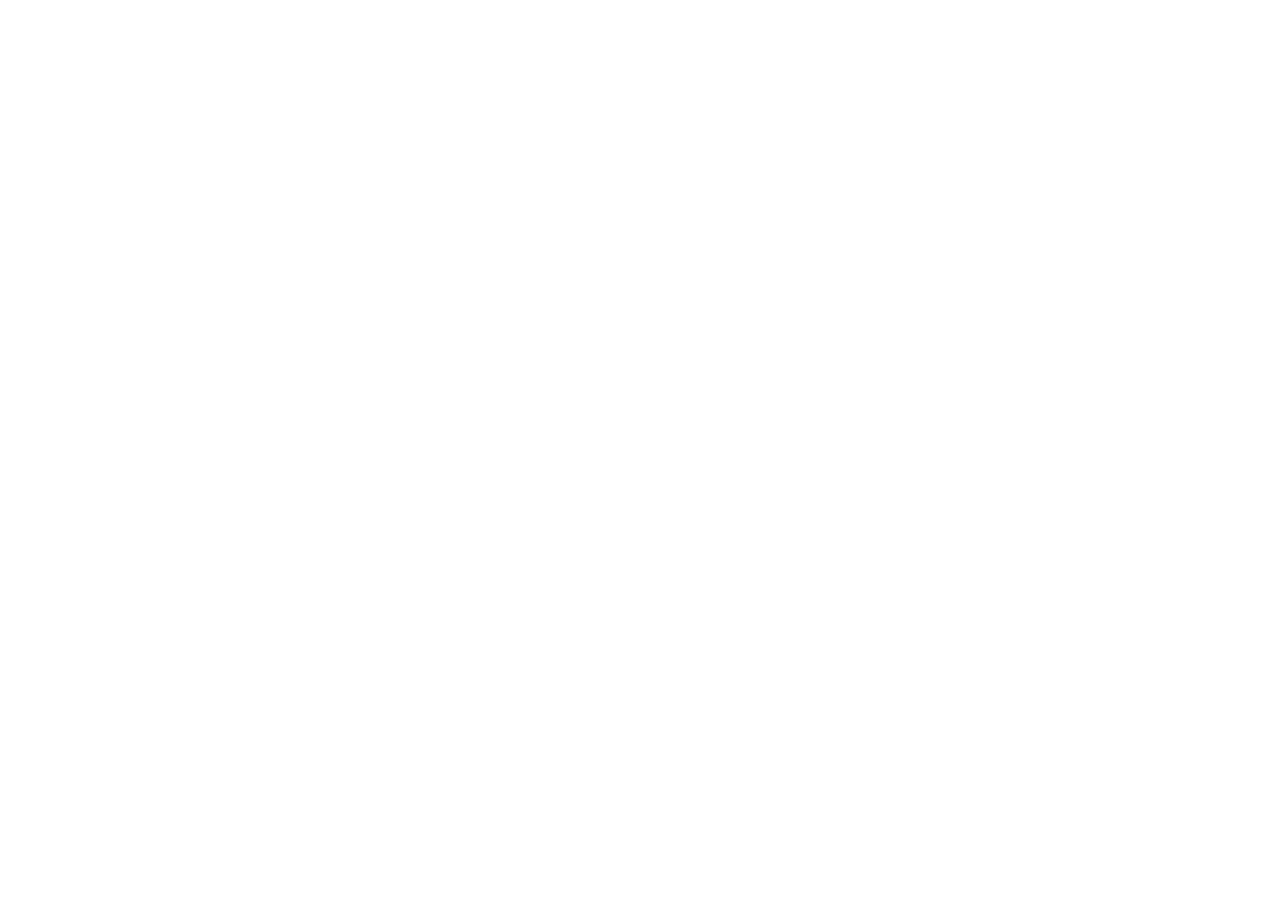
==== HTML/comprar-tickets.html @ adc5f4e2 "Integrador JS" ====
<!DOCTYPE html>
<html lang="en">
<head>
    <meta charset="UTF-8">
    <meta http-equiv="X-UA-Compatible" content="IE=edge">
    <meta name="viewport" content="width=device-width, initial-scale=1.0">
    <title>Tickets</title>
    <link href="https://cdn.jsdelivr.net/npm/bootstrap@5.3.0-alpha3/dist/css/bootstrap.min.css" rel="stylesheet" integrity="sha384-KK94CHFLLe+nY2dmCWGMq91rCGa5gtU4mk92HdvYe+M/SXH301p5ILy+dN9+nJOZ" crossorigin="anonymous">
    <link rel="stylesheet" href="../assets/css/comprar-tickets.ccs">
</head>
<body>
    
</body>
</html>
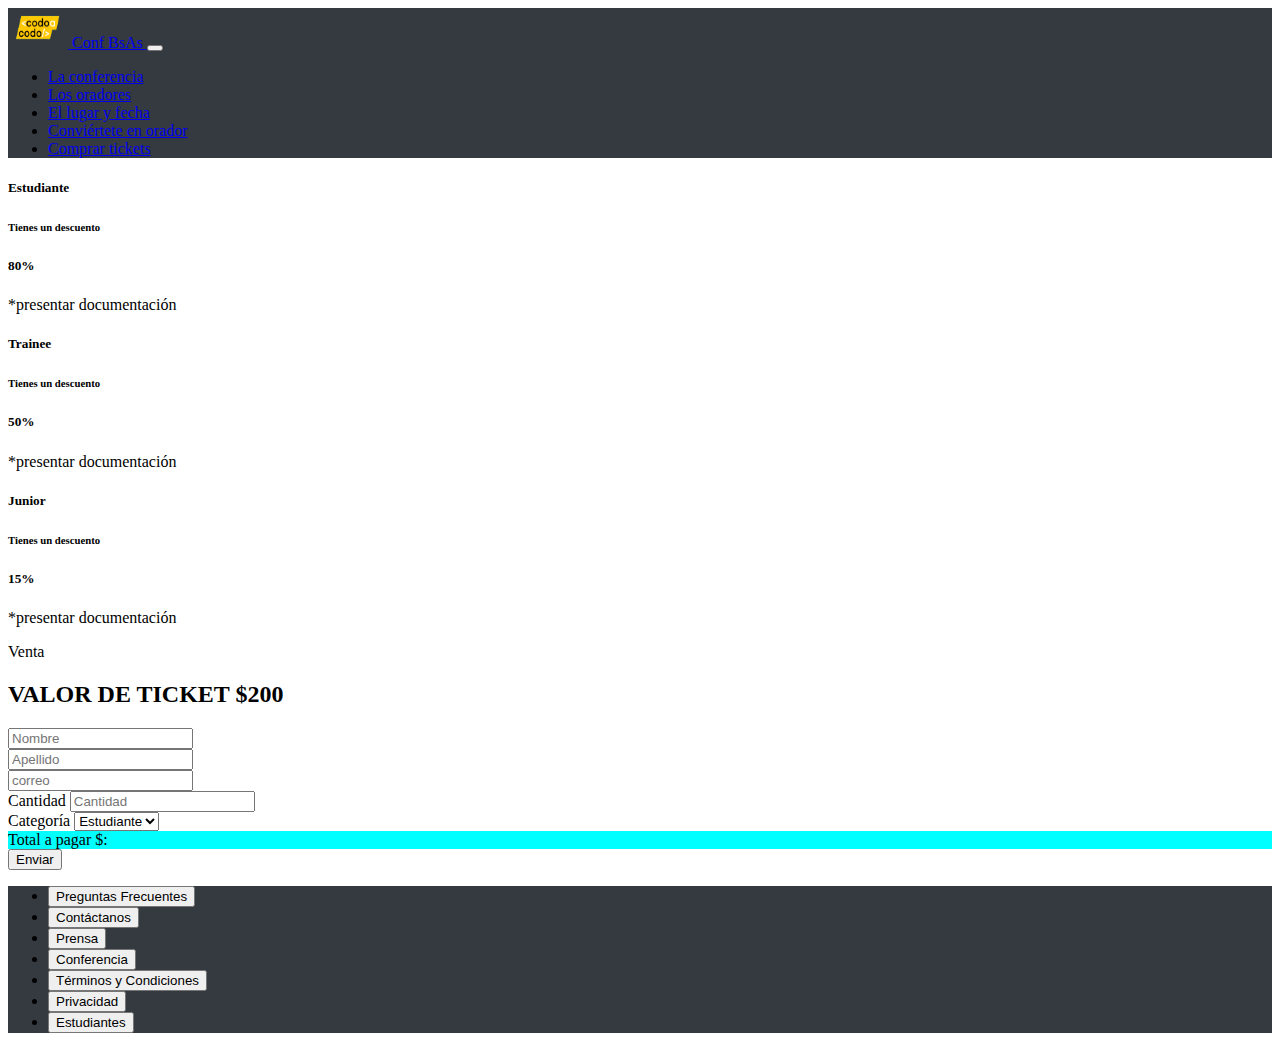
==== commit 47e6c07e: "cambios" ====
--- a/HTML/comprar-tickets.html
+++ b/HTML/comprar-tickets.html
@@ -9,6 +9,129 @@
     <link rel="stylesheet" href="../assets/css/comprar-tickets.ccs">
 </head>
 <body>
-    
+    <header style="background-color: rgb(53, 58, 64);">
+        <nav class="navbar navbar-expand-lg navbar-light">
+            <div class="container-fluid">
+                <a class="navbar-brand text-white" href="#">
+                    <img src="../assets/img/codoacodo.png" alt="" width="60" height="40" class="d-inline-block align-text-top">
+                    Conf BsAs
+                  </a>
+              <button class="navbar-toggler" type="button" data-bs-toggle="collapse" data-bs-target="#navbarNav" aria-controls="navbarNav" aria-expanded="false" aria-label="Toggle navigation">
+                <span class="navbar-toggler-icon"></span>
+              </button>
+              <div class="collapse navbar-collapse justify-content-end" id="navbarNav">
+                <ul class="navbar-nav">
+                  <li class="nav-item">
+                    <a class="nav-link active text-white" aria-current="page" href="#">La conferencia</a>
+                  </li>
+                  <li class="nav-item">
+                    <a class="nav-link text-white" href="#">Los oradores</a>
+                  </li>
+                  <li class="nav-item">
+                    <a class="nav-link text-white" href="#">El lugar y fecha</a>
+                  </li>
+                  <li class="nav-item">
+                    <a class="nav-link text-white" href="#">Conviértete en orador</a>
+                  </li>
+                  <li class="nav-item">
+                    <a class="nav-link text-success" href="#">Comprar tickets</a>
+                  </li>
+                </ul>
+              </div>
+            </div>
+          </nav>
+    </header>
+    <main class="container mt-5">
+      <section>
+        <div class="container-fluid">
+            <div class="row g-3">
+                <div class="col-md-4 col-6">
+                    <div class="card text-center" style="width: 18rem; border-color: blue;">
+                        <div class="card-body">
+                        <h5 class="card-title">Estudiante</h5>
+                        <h6 class="card-subtitle mb-2 text-muted">Tienes un descuento</h6>
+                        <h5>80%</h5>
+                        <p>*presentar documentación</p>
+                        </div>
+                    </div>
+                </div>
+                <div class="col-md-4 col-6">
+                    <div class="card text-center" style="width: 18rem; border-color:aqua;">
+                        <div class="card-body">
+                        <h5 class="card-title">Trainee</h5>
+                        <h6 class="card-subtitle mb-2 text-muted">Tienes un descuento</h6>
+                        <h5>50%</h5>
+                        <p>*presentar documentación</p>
+                        </div>
+                    </div>
+                </div>
+                <div class="col-md-4 col-6">
+                    <div class="card text-center" style="width: 18rem; border-color: greenyellow;">
+                        <div class="card-body">
+                        <h5 class="card-title">Junior</h5>
+                        <h6 class="card-subtitle mb-2 text-muted">Tienes un descuento</h6>
+                        <h5>15%</h5>
+                        <p>*presentar documentación</p>
+                        </div>
+                    </div>
+                </div>
+            </div>
+        </div>
+      </section>
+      <section>
+        <div class="container text-center">
+          <div class="container-fluid">
+            <p class="mt-2 mb-0 p-0">Venta</p>
+            <h2 class="mb-2 text-uppercase p-0">VALOR DE TICKET $200</h2>
+          </div>
+          <div class="form-check-inline">
+            <div class="row text-start">
+              <div class="col-md-6 mt-2 mb-1">
+                <input type="text" class="form-control" placeholder="Nombre">
+              </div>
+              <div class="col-md-6 mt-2 mb-1">
+                <input type="text" class="form-control" placeholder="Apellido">
+              </div>
+              <div class="col-md-12 mt-2">
+                <input type="email" class="form-control mb-0" placeholder="correo">
+              </div>
+              <div class="col-md-6 mt-2 mb-1">
+                <label>Cantidad</label>
+                <input type="number" placeholder="Cantidad" id="cantidad">
+              </div>
+              <div class="col-md-6 mt-2 mb-1">
+                <label>Categoría</label>
+                <select id="categoría">
+                    <option id="Estudiante">Estudiante</option>
+                    <option id="Trainee">Trainee</option>
+                    <option id="Junior">Junior</option>
+                </select>
+              </div>
+            </div>
+            <div class="justify-content-start" id="precio" style="background-color: aqua;">
+              <span>Total a pagar $:</span>
+              <span id="totalAPagar"></span>
+            </div>
+            <div>
+              <button type="button" class="btn btn-success w-100 m-0 p-0">Enviar</button>
+            </div>
+          </div>
+      </section>
+    </main>
+    <footer class="footer py-3" style="background-color: rgb(53, 58, 64)";>
+      <div class="container text-center">
+          <ul class="nav d-flex justify-content-around row">
+            <li class="nav-item col-md text-white"><button class="btn btn-footer text-white" href="#">Preguntas Frecuentes</button></li>
+            <li class="nav-item col-md text-white"><button class="btn btn-footer text-white" href="#">Contáctanos</button></li>
+            <li class="nav-item col-md text-white"><button class="btn btn-footer text-white" href="#">Prensa</button></li>
+            <li class="nav-item col-md text-white"><button class="btn btn-footer text-white" href="#">Conferencia</button></li>
+            <li class="nav-item col-md text-white"><button class="btn btn-footer text-white" href="#">Términos y Condiciones</button></li>
+            <li class="nav-item col-md text-white"><button class="btn btn-footer text-white" href="#">Privacidad</button></li>
+            <li class="nav-item col-md text-white"><button class="btn btn-footer text-white" href="#">Estudiantes</button></li>
+          </ul>
+      </div>  
+    </footer>
+    <script src="../assets/js/comprar-tickets.js"></script>
+    <script src="https://cdn.jsdelivr.net/npm/bootstrap@5.3.0-alpha3/dist/js/bootstrap.bundle.min.js" integrity="sha384-ENjdO4Dr2bkBIFxQpeoTz1HIcje39Wm4jDKdf19U8gI4ddQ3GYNS7NTKfAdVQSZe" crossorigin="anonymous"></script>
 </body>
 </html>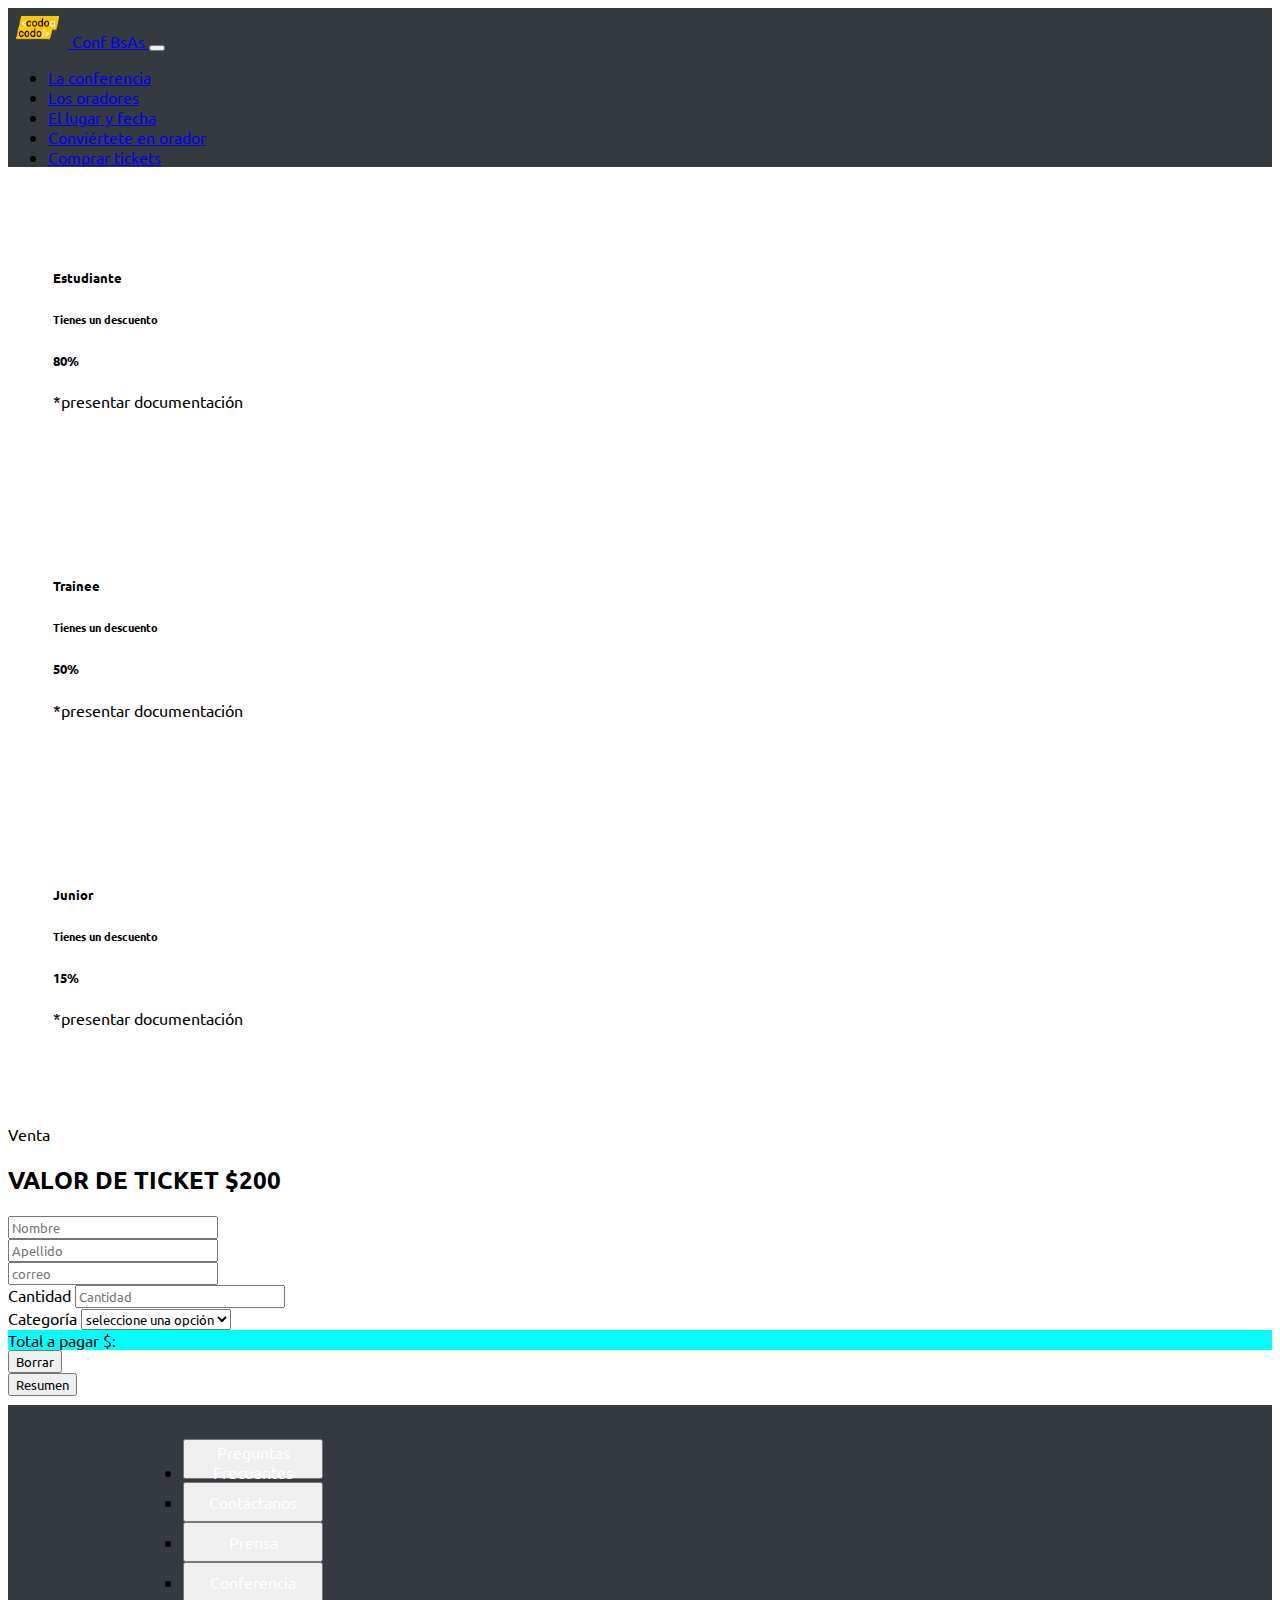
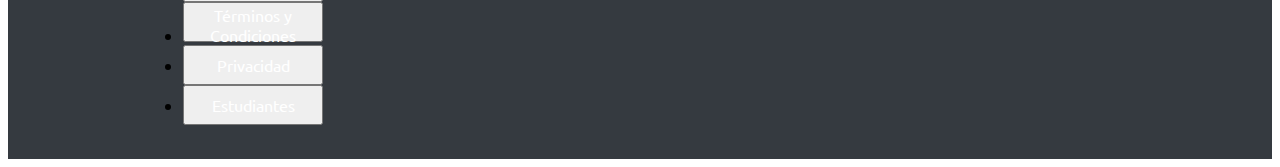
==== commit 11c4f9b8: "JS" ====
--- a/HTML/comprar-tickets.html
+++ b/HTML/comprar-tickets.html
@@ -6,7 +6,7 @@
     <meta name="viewport" content="width=device-width, initial-scale=1.0">
     <title>Tickets</title>
     <link href="https://cdn.jsdelivr.net/npm/bootstrap@5.3.0-alpha3/dist/css/bootstrap.min.css" rel="stylesheet" integrity="sha384-KK94CHFLLe+nY2dmCWGMq91rCGa5gtU4mk92HdvYe+M/SXH301p5ILy+dN9+nJOZ" crossorigin="anonymous">
-    <link rel="stylesheet" href="../assets/css/comprar-tickets.ccs">
+    <link rel="stylesheet" href="../assets/css/comprar-tickets.css">
 </head>
 <body>
     <header style="background-color: rgb(53, 58, 64);">
@@ -101,10 +101,8 @@
               </div>
               <div class="col-md-6 mt-2 mb-1">
                 <label>Categoría</label>
-                <select id="categoría">
-                    <option id="Estudiante">Estudiante</option>
-                    <option id="Trainee">Trainee</option>
-                    <option id="Junior">Junior</option>
+                <select id="categoria">
+                    
                 </select>
               </div>
             </div>
@@ -112,8 +110,13 @@
               <span>Total a pagar $:</span>
               <span id="totalAPagar"></span>
             </div>
-            <div>
-              <button type="button" class="btn btn-success w-100 m-0 p-0">Enviar</button>
+            <div class="row">
+              <div class="col-md-6 col-12">
+                <button type="button" class="btn btn-success w-100 m-0 p-0">Borrar</button>
+              </div>
+              <div class="col-md-6 col-12">
+                <button type="button" class="btn btn-success w-100 m-0 p-0">Resumen</button>
+              </div>
             </div>
           </div>
       </section>
--- a/assets/css/comprar-tickets.css
+++ b/assets/css/comprar-tickets.css
@@ -0,0 +1,51 @@
+@import url('https://fonts.googleapis.com/css2?family=Ubuntu:wght@300;700&display=swap');
+
+* {
+    font-family: 'Ubuntu', sans-serif;
+}
+
+header {
+    background-color: rgb(53, 58, 64)!important;
+}
+
+section {
+    display: block;
+}
+
+#navbarNav {
+    justify-content: end;
+}
+
+
+.card {
+    padding: 5vw 5vh;
+}
+
+
+
+.margin-padding { 
+    padding: 200px 150px;
+}
+
+#cards {
+    -ms-flex-align: center;
+}
+
+.footer{
+    margin-top: 1vh;
+    align-items: center;
+    padding: 2Vh 15vh;
+    background-color: rgb(53, 58, 64)!important;
+  }
+  
+  .btn-footer{
+    font-size: 16px;
+    color: white;
+    width: 140px;
+    height: 40px;
+    word-wrap: break-word;
+  }
+
+  #precio {
+    background-color: aqua;
+  }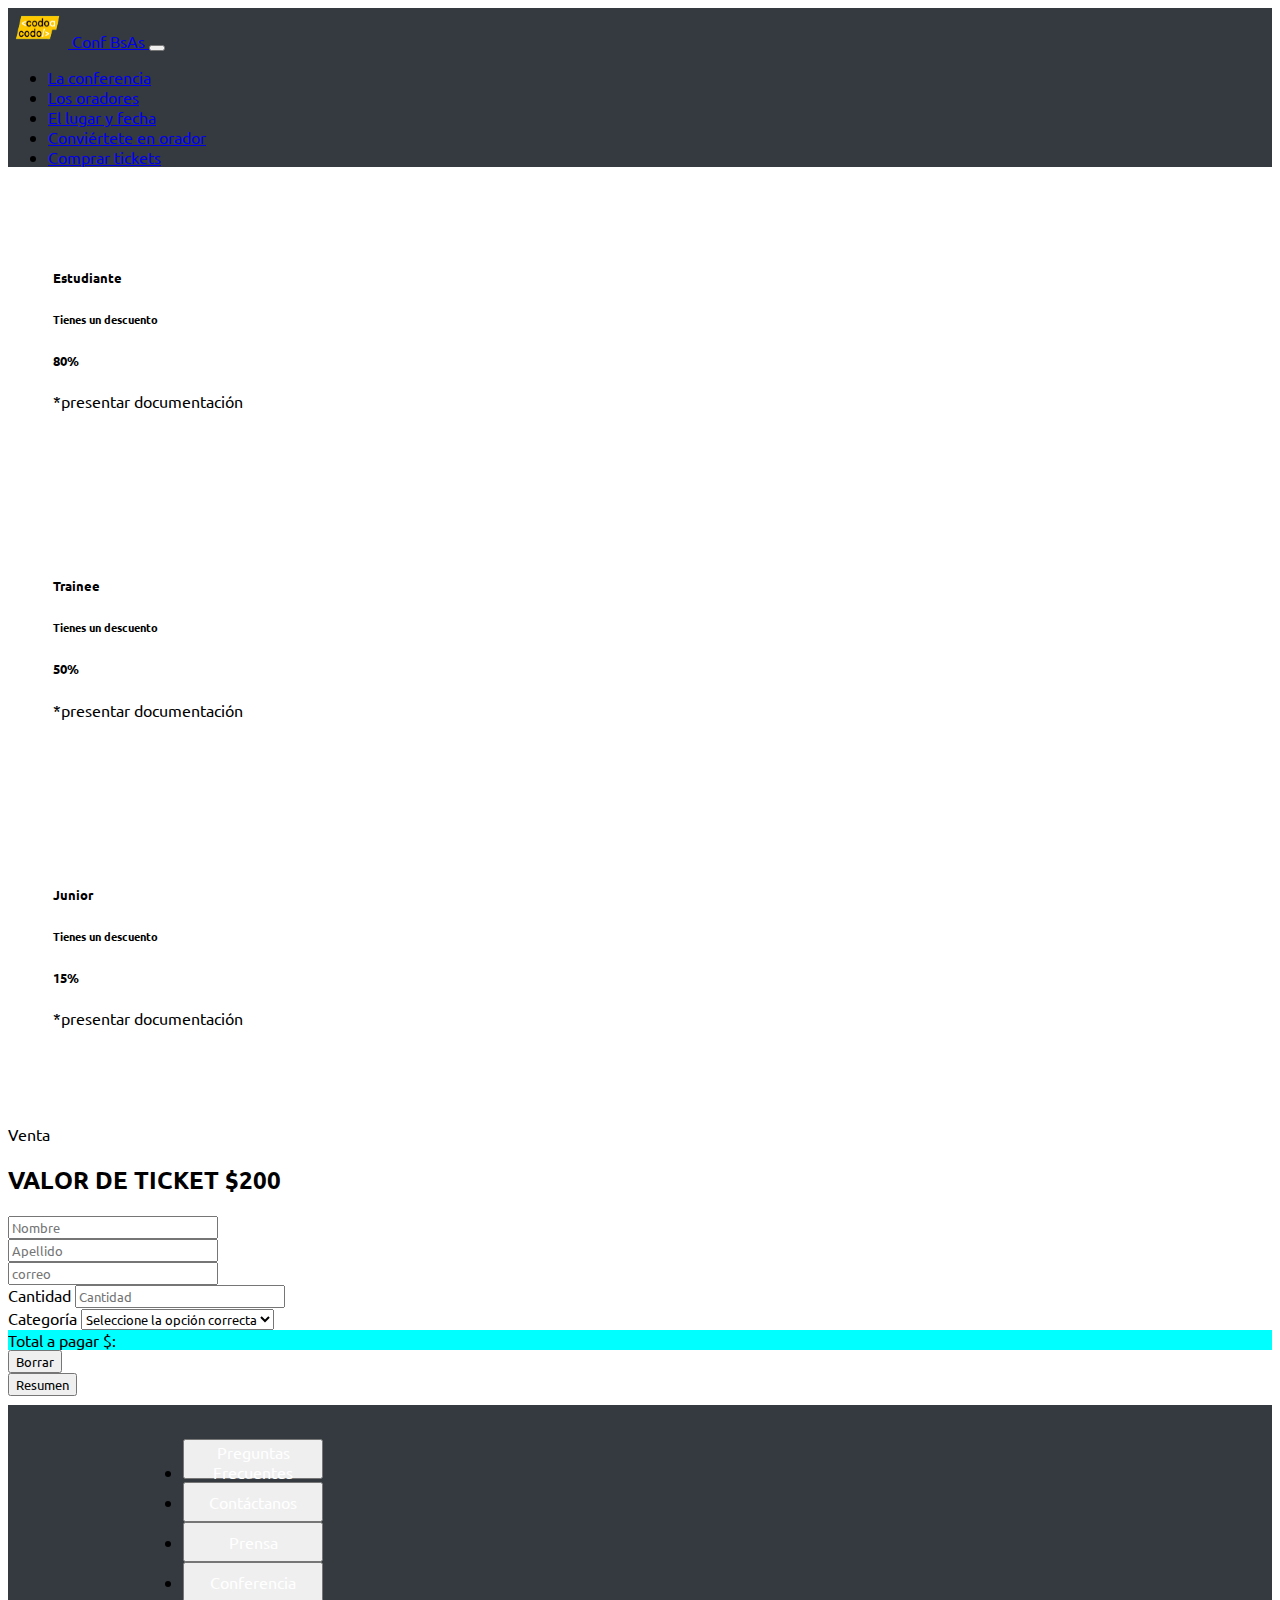
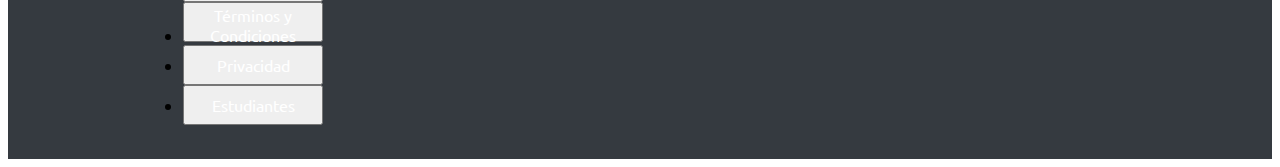
==== commit 12e3cdfe: "TrabajoTermindado" ====
--- a/HTML/comprar-tickets.html
+++ b/HTML/comprar-tickets.html
@@ -84,7 +84,7 @@
             <p class="mt-2 mb-0 p-0">Venta</p>
             <h2 class="mb-2 text-uppercase p-0">VALOR DE TICKET $200</h2>
           </div>
-          <div class="form-check-inline">
+          <div class="form-check-inline" id="formulario">
             <div class="row text-start">
               <div class="col-md-6 mt-2 mb-1">
                 <input type="text" class="form-control" placeholder="Nombre">
@@ -101,8 +101,11 @@
               </div>
               <div class="col-md-6 mt-2 mb-1">
                 <label>Categoría</label>
-                <select id="categoria">
-                    
+                <select id="categoria" onchange="identificarAsistente()">
+                  <option>Seleccione la opción correcta</option>
+                  <option value="estudiante" id="estudiante">Estudiante</option>
+                  <option value="trainee" id="trainee">Trainee</option>
+                  <option value="junior" id="junior">Junior</option>
                 </select>
               </div>
             </div>
@@ -112,10 +115,10 @@
             </div>
             <div class="row">
               <div class="col-md-6 col-12">
-                <button type="button" class="btn btn-success w-100 m-0 p-0">Borrar</button>
+                <button type="button" class="btn btn-success w-100 m-0 p-0" onclick="borrarFormulario()">Borrar</button>
               </div>
               <div class="col-md-6 col-12">
-                <button type="button" class="btn btn-success w-100 m-0 p-0">Resumen</button>
+                <button type="button" class="btn btn-success w-100 m-0 p-0" onclick="calcularDescuento()">Resumen</button>
               </div>
             </div>
           </div>
